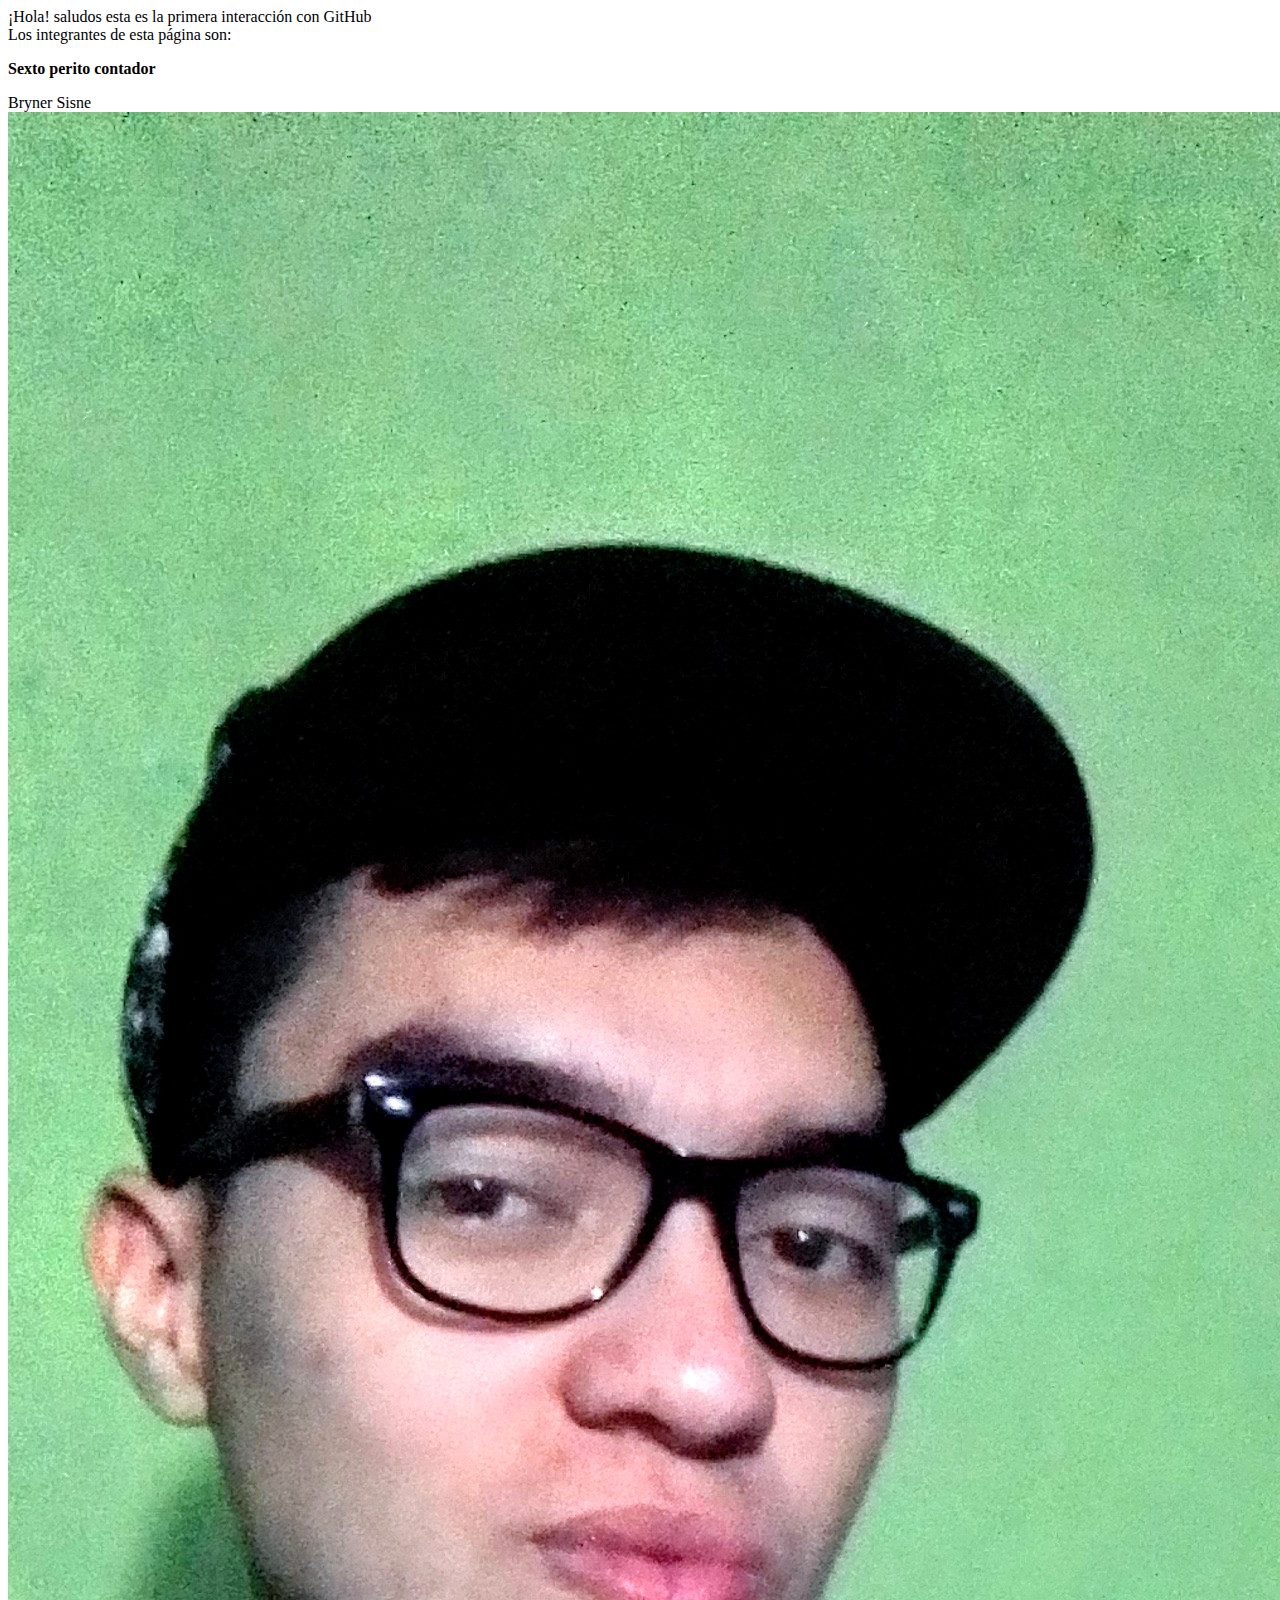
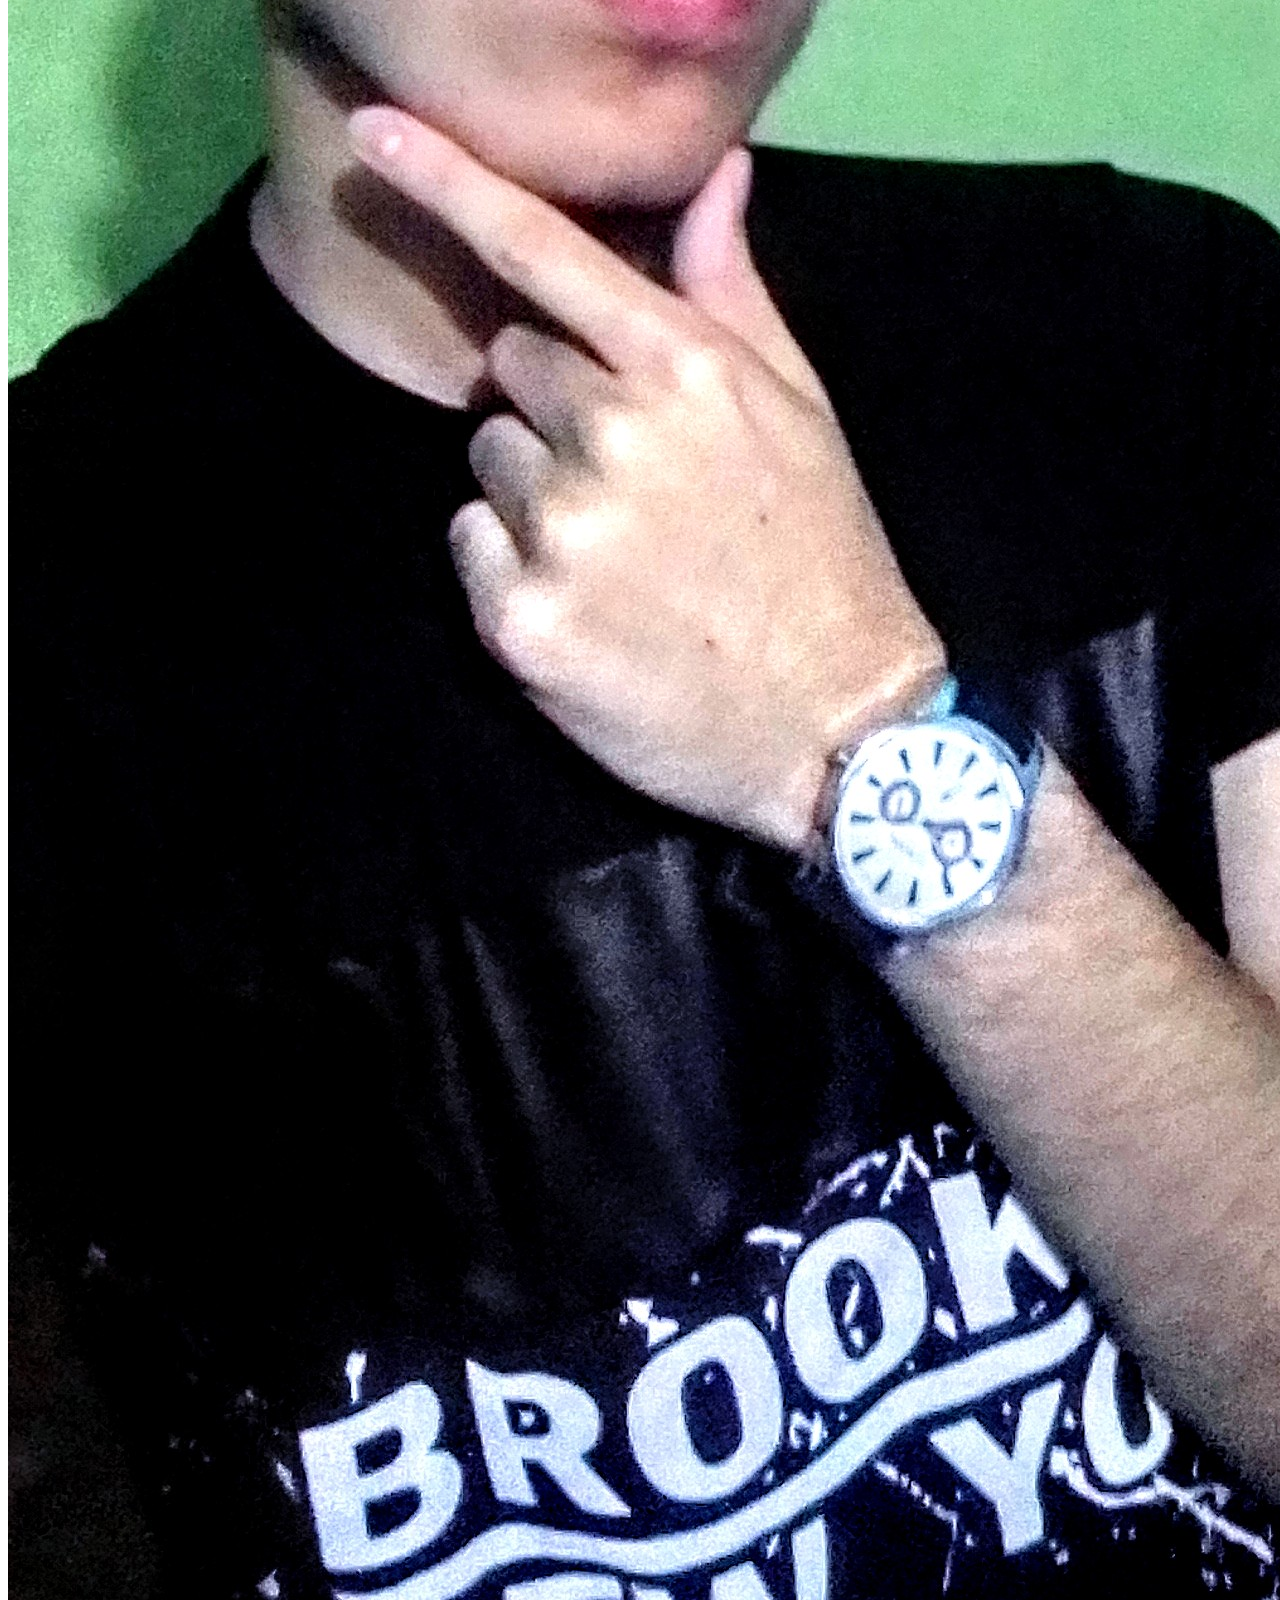
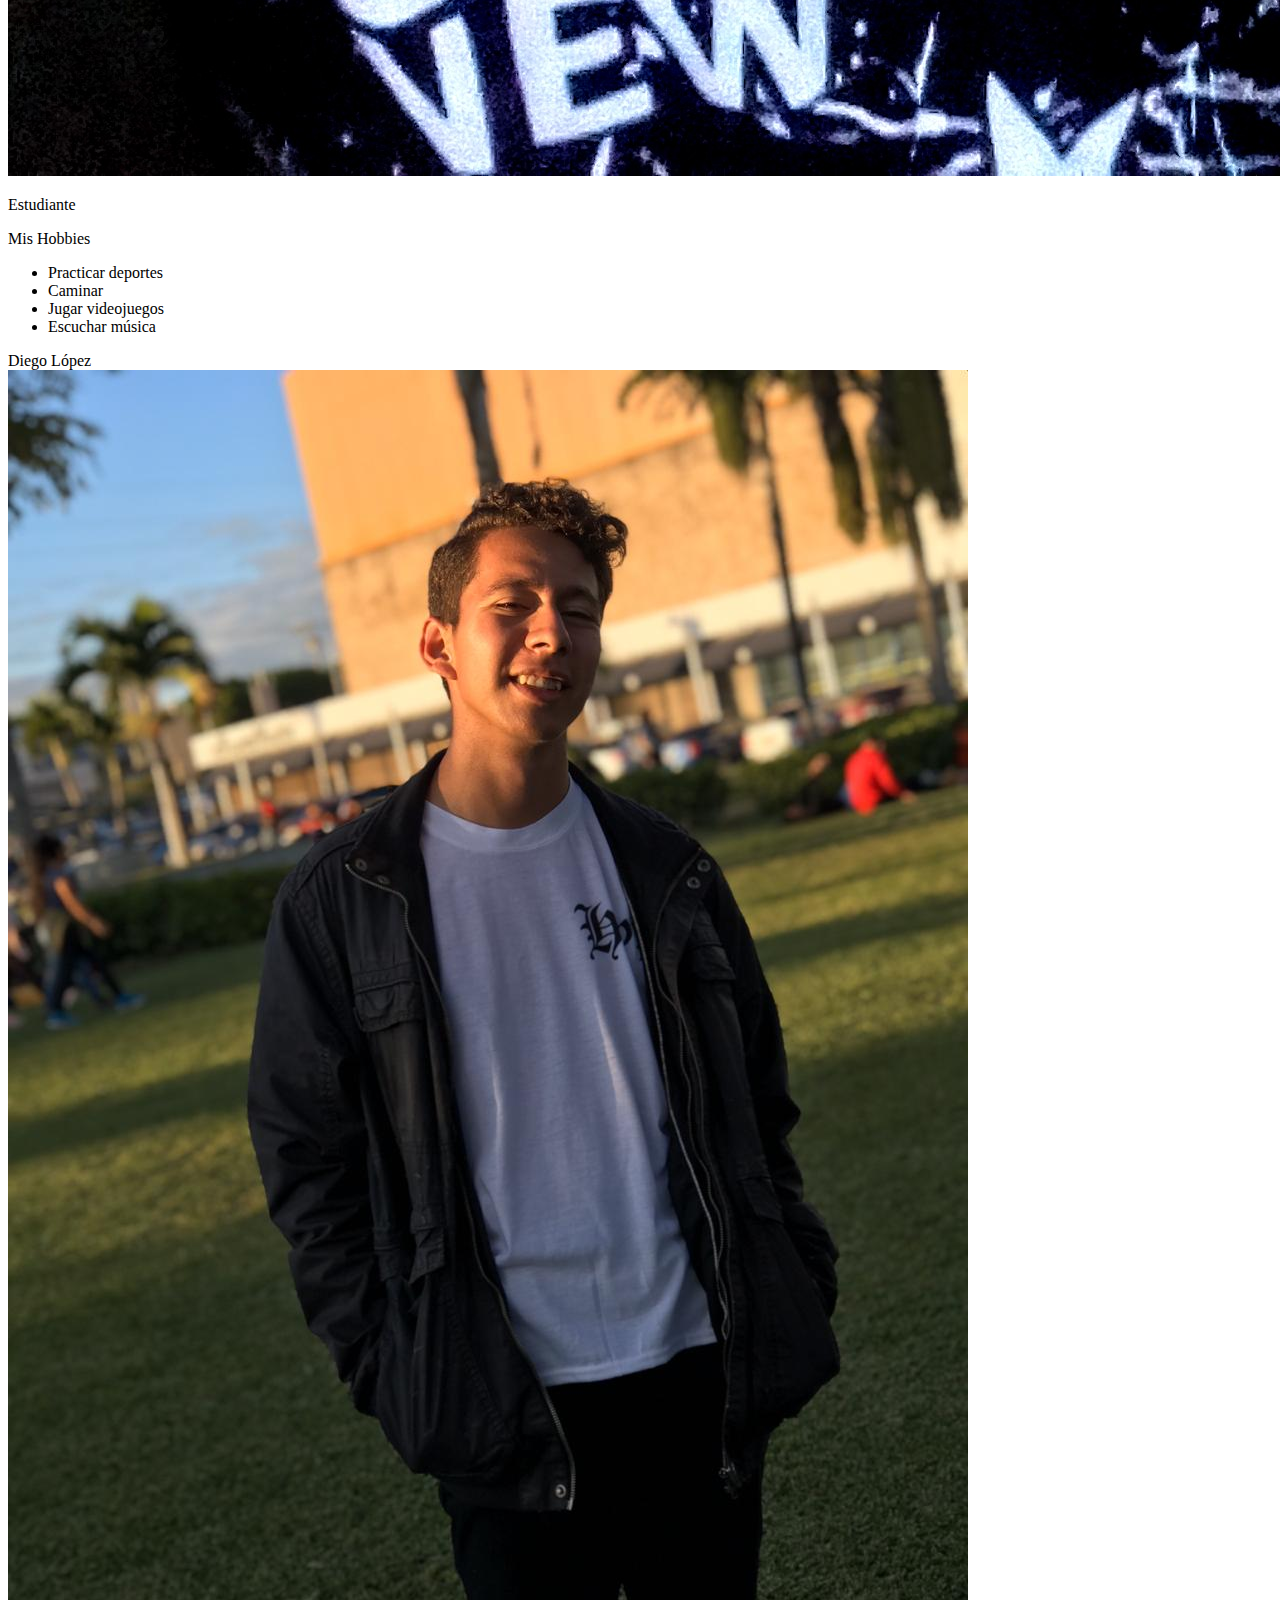
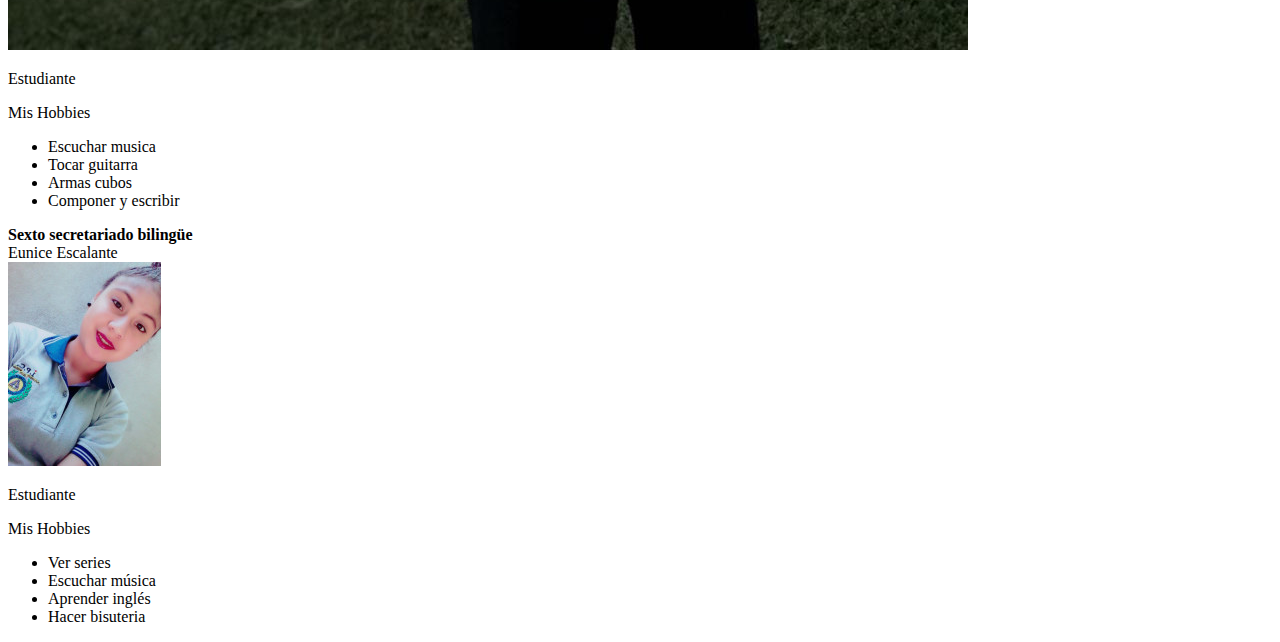
==== index.html @ 297bf182 "Creación de repositorio" ====
<!DOCTYPE html>
<html>
<head>
	<meta charset="UTF-8">
		<meta name="viewport" content="width=device-width,user-scalable=no,initial-scale=1">
		<link rel="stylesheet" href="css/styles.css">
	<title>Hola Mundo</title>
</head>
<body>
	<div id="texto1" class="texto1">¡Hola! saludos esta es la primera interacción con GitHub </div>

	<div id="texto2" class="texto2">Los integrantes de esta página son:
		<p>
			<b>Sexto perito contador <br></b>
			<div class="Bryner">
			Bryner Sisne 
			</div><img class="imagenBryner"src="imagenes/Bryner.jpg"><br>
			<p>Estudiante</p>
			<div class="contenido">
			<p>Mis Hobbies</p>
			<ul>
				<li>Practicar deportes</li>
				<li>Caminar</li>
				<li>Jugar videojuegos</li>
				<li>Escuchar música</li>
			</ul>
			</div>
			<div class="Diego"> 
			Diego López 
			</div><img class="imagenDiego"src="imagenes/Diego.jpg"><br>
			<p>Estudiante</p>
			<div class="contenido">
			<p>Mis Hobbies</p>
			<ul>
				<li>Escuchar musica</li>
				<li>Tocar guitarra</li>
				<li>Armas cubos</li>
				<li>Componer y escribir</li>
			</ul>
			</div>
			<b>Sexto secretariado bilingüe <br></b>
			<div class="Eunice">
			Eunice Escalante
			</div><img class="imagenEunice"src="imagenes/Eunice.jpg"><br>
			<p>Estudiante</p>
			<div class="contenido">
			<p>Mis Hobbies</p>
			<ul>
				<li>Ver series</li>
				<li>Escuchar música</li>
				<li>Aprender inglés</li>
				<li>Hacer bisuteria</li>
			</ul>
			</div>
		</p> 
	</div> 
	
</body>
</html>
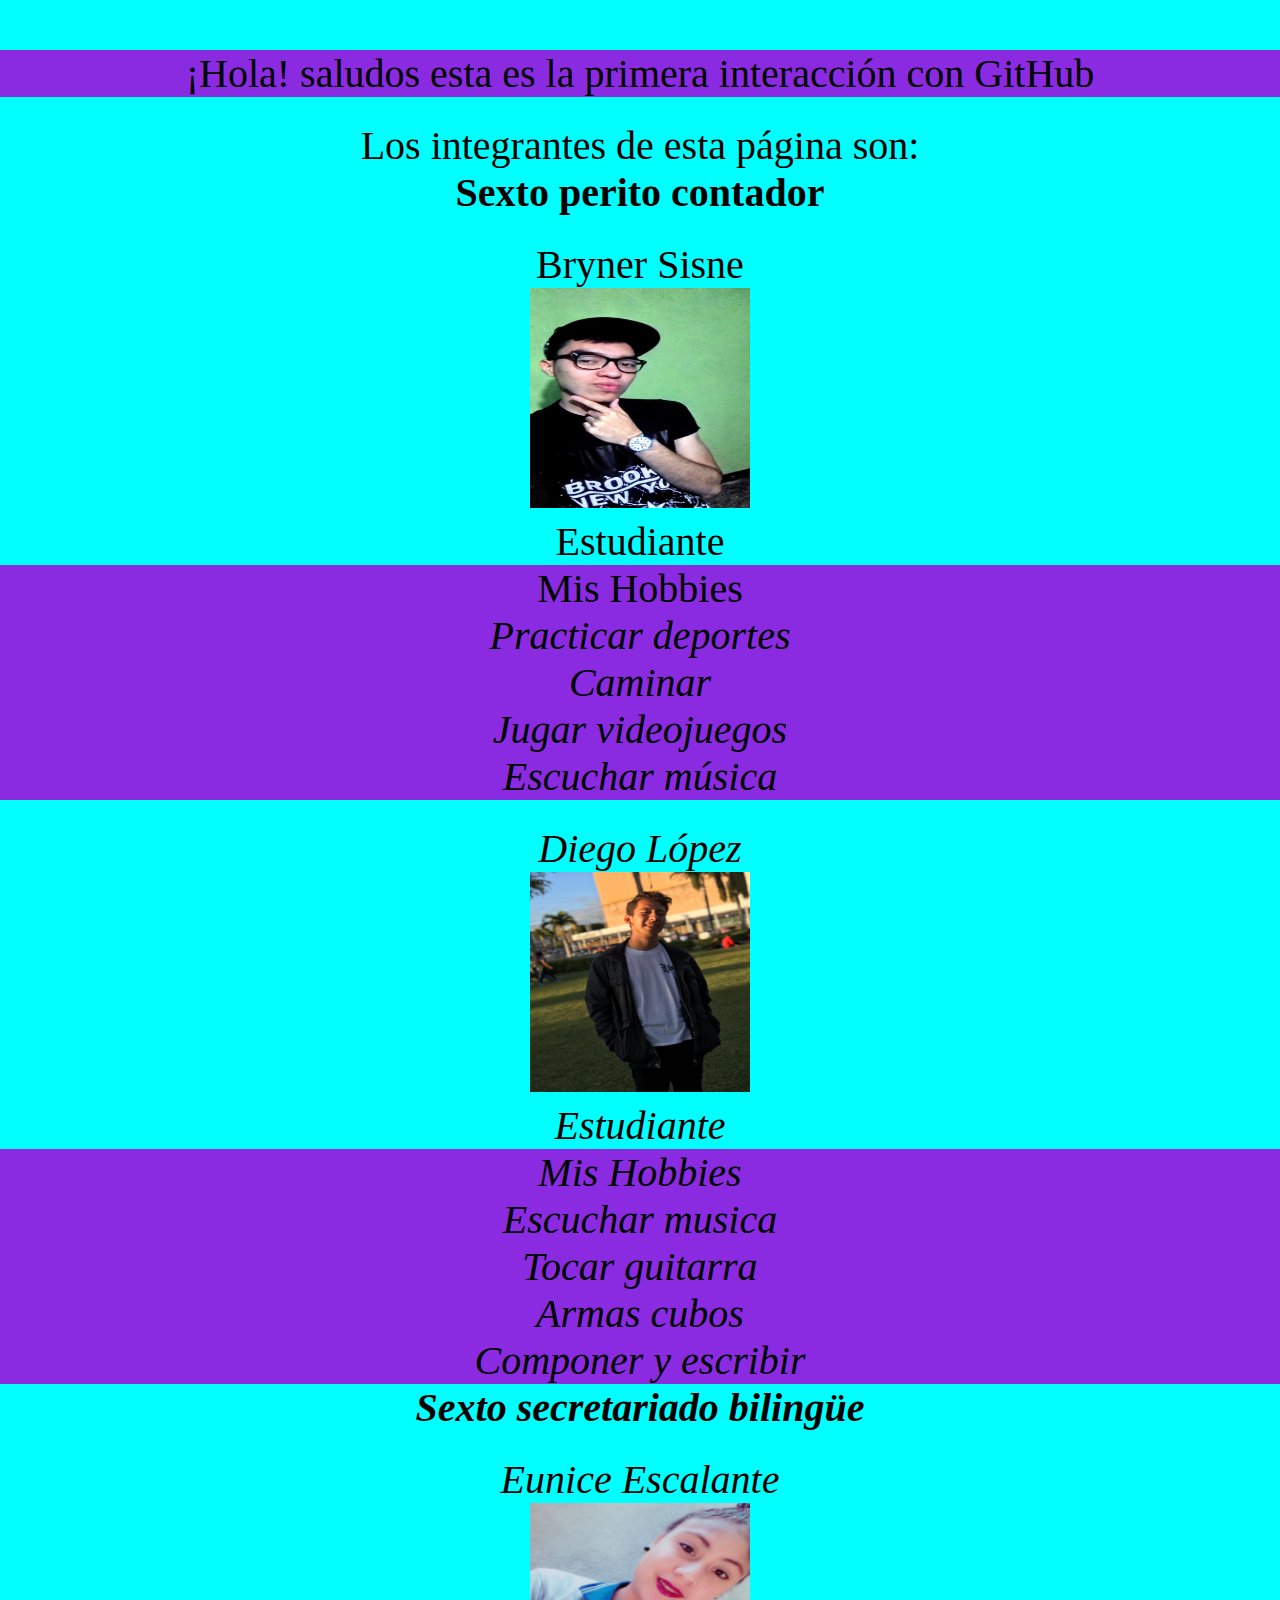
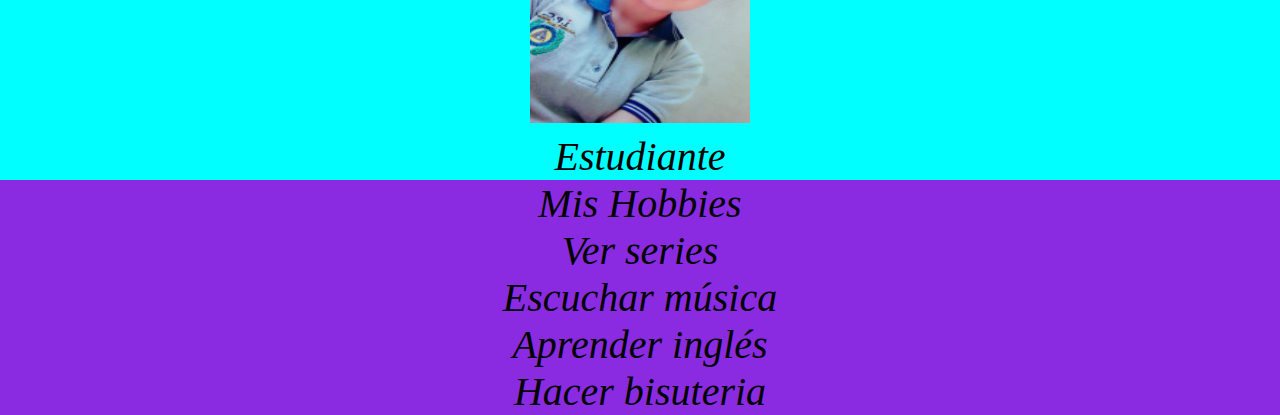
==== commit f07f9c50: "nuevo repositorio" ====
--- a/index.html
+++ b/index.html
@@ -4,7 +4,7 @@
 	<meta charset="UTF-8">
 		<meta name="viewport" content="width=device-width,user-scalable=no,initial-scale=1">
 		<link rel="stylesheet" href="css/styles.css">
-	<title>Hola Mundo</title>
+	<title>HOLA MUNDO</title>
 </head>
 <body>
 	<div id="texto1" class="texto1">¡Hola! saludos esta es la primera interacción con GitHub </div>
@@ -19,10 +19,10 @@
 			<div class="contenido">
 			<p>Mis Hobbies</p>
 			<ul>
-				<li>Practicar deportes</li>
-				<li>Caminar</li>
-				<li>Jugar videojuegos</li>
-				<li>Escuchar música</li>
+				<li><i>Practicar deportes</</i></li>
+				<li><i>Caminar</i></li>
+				<li><i>Jugar videojuegos</i></li>
+				<li><i>Escuchar música</i></li>
 			</ul>
 			</div>
 			<div class="Diego"> 
@@ -32,10 +32,10 @@
 			<div class="contenido">
 			<p>Mis Hobbies</p>
 			<ul>
-				<li>Escuchar musica</li>
-				<li>Tocar guitarra</li>
-				<li>Armas cubos</li>
-				<li>Componer y escribir</li>
+				<li><i>Escuchar musica</i></li>
+				<li><i>Tocar guitarra</i></li>
+				<li><i>Armas cubos</i></li>
+				<li><i>Componer y escribir</i></li>
 			</ul>
 			</div>
 			<b>Sexto secretariado bilingüe <br></b>
@@ -46,10 +46,10 @@
 			<div class="contenido">
 			<p>Mis Hobbies</p>
 			<ul>
-				<li>Ver series</li>
-				<li>Escuchar música</li>
-				<li>Aprender inglés</li>
-				<li>Hacer bisuteria</li>
+				<li><i>Ver series</i></li>
+				<li><i>Escuchar música</i></li>
+				<li><i>Aprender inglés</i></li>
+				<li><i>Hacer bisuteria</i></li>
 			</ul>
 			</div>
 		</p> 
--- a/css/styles.css
+++ b/css/styles.css
@@ -0,0 +1,53 @@
+* {
+  margin:0;
+  padding:0;
+  box-sizing: border-box;
+}
+
+body{
+	
+  font-family: "cursive";
+  margin-top: 50px;
+  justify-content: center;
+  height: 100vh	;
+  background: cyan;
+
+}
+.texto1, .texto2{
+  background-position: center;
+  box-sizing: content-box;
+text-align: center;
+  font-size: 40px;
+  color: black;
+  text-anchor: : 1px 1px 0px #a9a9a9, 2px 2px 0px #a2a2a2, 3px 3px 0px #b5b5b5,
+                   4px 4px 0px white,
+                   5px 5px 0px white,
+                   10px 10px 3px white;
+
+}
+.texto1{
+  background-color: blueviolet;
+}
+.texto2{
+  margin-top: 25px;
+}
+.Bryner{
+  margin-top: 25px;
+  float: center;
+}
+.imagenBryner, .imagenDiego, .imagenEunice{
+  width: 220px;
+   height: 220px;
+   float: center;
+}
+.contenido{
+  background-color: blueviolet;
+}
+.Diego{
+  margin-top: 25px;
+  float: center;
+}
+.Eunice{
+  margin-top: 25px;
+  float: center;
+}